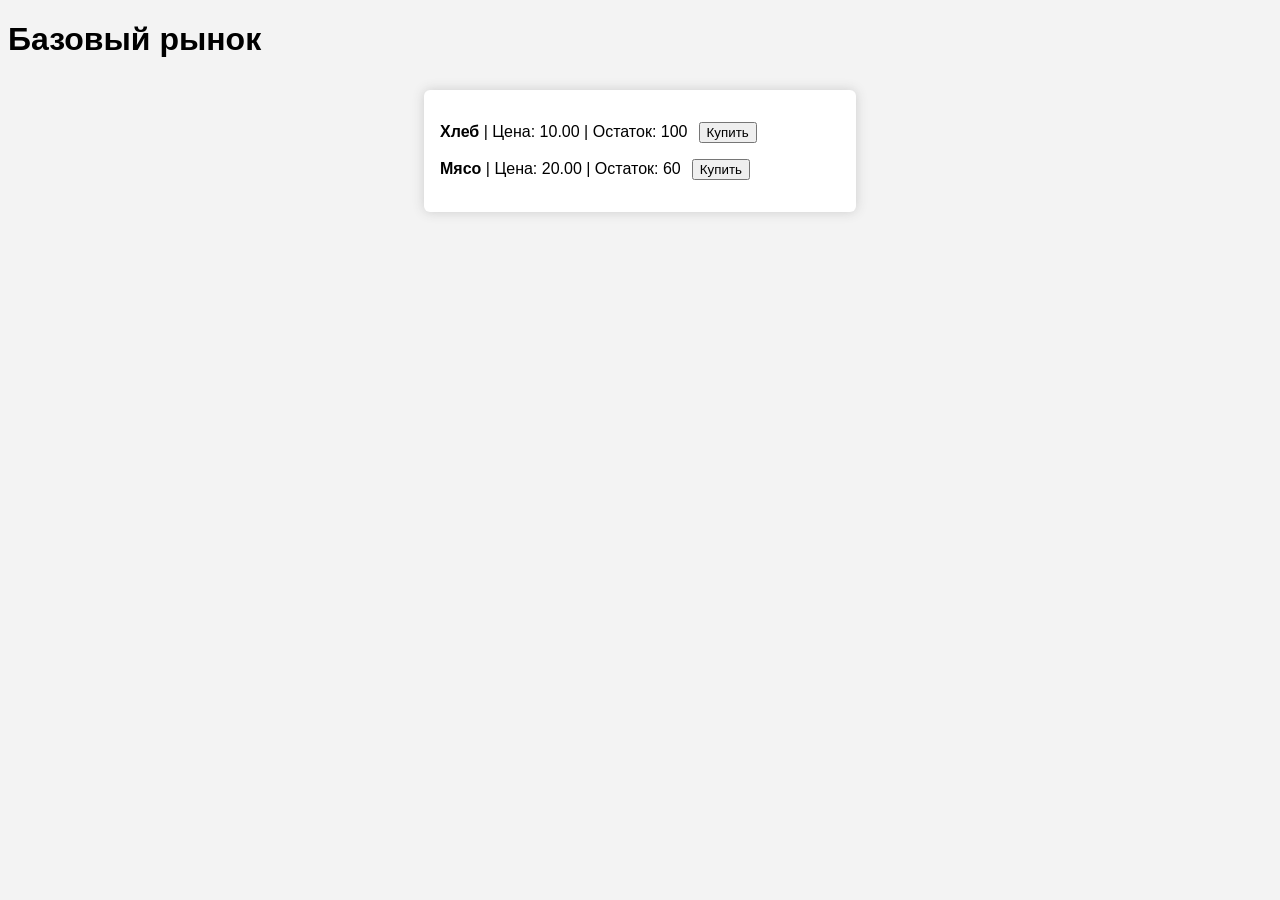
==== main.html @ 86d70bd6 "Add files via upload v 0.01" ====
<!DOCTYPE html>
<html lang="ru">
<head>
  <meta charset="UTF-8">
  <title>Экономическая игра — основа</title>
  <style>
    body { font-family: sans-serif; background: #f3f3f3; }
    #market { margin: 2em auto; max-width: 400px; background: #fff; border-radius: 6px; box-shadow: 0 0 12px #ccc; padding: 1em; }
    .good { margin: 1em 0; }
    button { margin: 0 0.5em; }
  </style>
</head>
<body>
  <h1>Базовый рынок</h1>
  <div id="market"></div>
  <script src="main.js"></script>
</body>
</html>
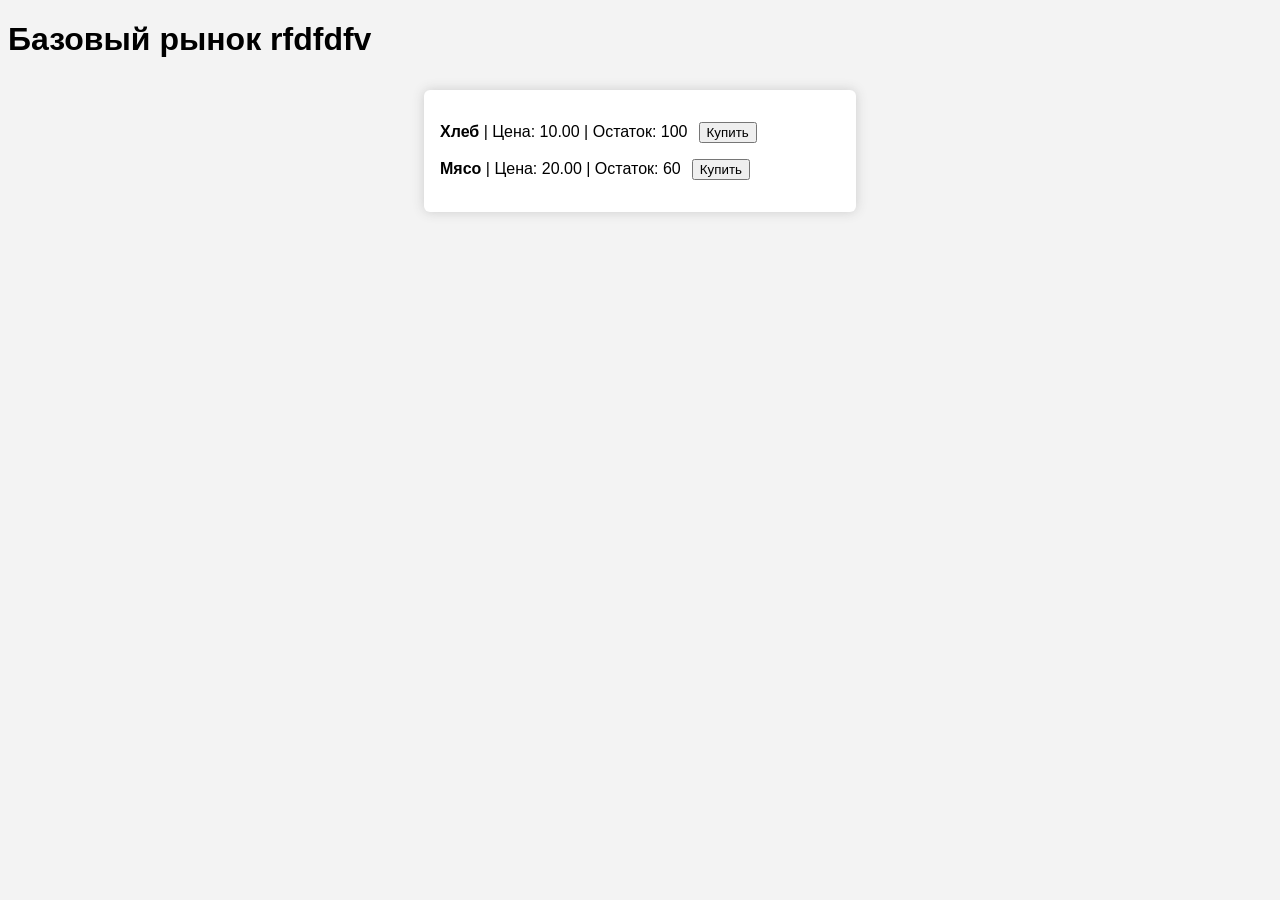
==== commit 7826b0e2: "main.html" ====
--- a/main.html
+++ b/main.html
@@ -11,8 +11,9 @@
   </style>
 </head>
 <body>
-  <h1>Базовый рынок</h1>
+  <h1>Базовый рынок  rfdfdfv</h1>
   <div id="market"></div>
   <script src="main.js"></script>
 </body>
-</html>+
+</html>
